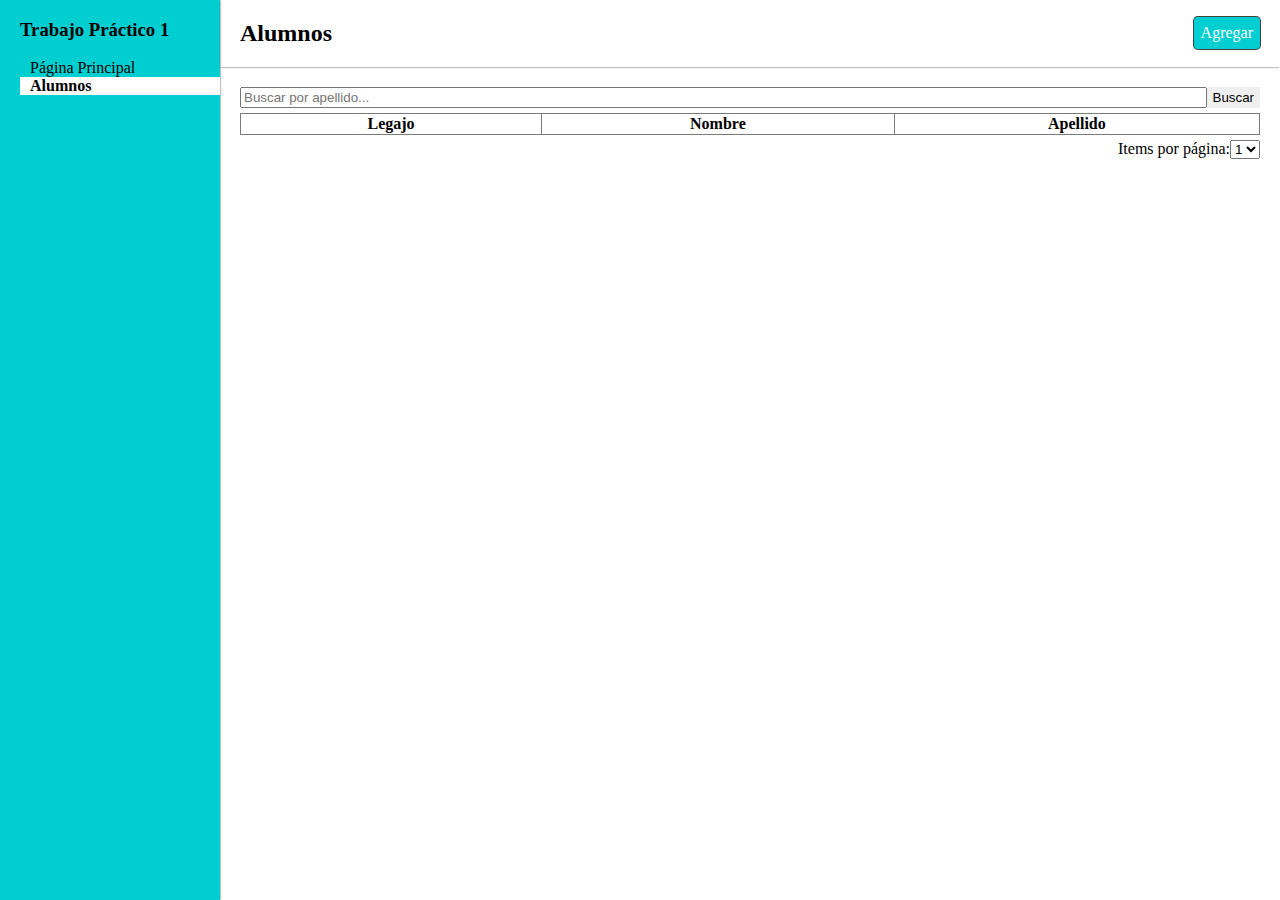
==== student.html @ e4faba13 "Add files via upload" ====
<!DOCTYPE html>
<html lang="en">
<head>
    <meta charset="UTF-8">
    <meta name="viewport" content="width=device-width, initial-scale=1.0">
    <link rel="stylesheet" href="style.css">
    <title>Trabajo Practico 1</title>
    <script src="getInfoFromStorage.js"></script>
</head>
<body>
    <div class="sidebar-layout">
        <div class="sidebar">
            <h3>Trabajo Práctico 1</h3>
                <a href="index.html">Página Principal</a>
                <a href="student.html" class="selected">Alumnos</a>        
        </div>
        <div class="page-student">
            <div class="head-nav">
                <h2>Alumnos</h2>
                <a href="addStudent.html" class="button-nav-add" type="button" onclick="addStudent()">Agregar</a> 
            </div>
            <div class="body-student">
                <input class="input-full" type="text" id="searchInput" onkeyup="filterByLastName()" placeholder="Buscar por apellido...">
                <button class="button-search" id="searchButton">Buscar</button>
            </div>  
            <div class="table-student">
                <table id="tableStudent">
                    <thead>
                        <tr>
                            <th>Legajo</th>
                            <th>Nombre</th>
                            <th>Apellido</th>
                        </tr>
                    </thead>
                    <tbody></tbody>
                </table>
            </div>
            <div class="pagination" id="pagination">
                Items por página:
                <select id="pageSelect">
                    <option value="1">1</option>
                    <option value="3">3</option>
                    <option value="6">6</option>
                </select>
            </div>

        </div>           
    </div>
    <script src="showTable.js"></script>
</body>
</html>
---- style.css ----
body {
    margin: 0;
}

h1{
    color: #581882;
}
a{
    text-decoration: none;
}

.sidebar-layout {
    display: flex;
    height: 100vh;
}

.sidebar {
    width: 200px;
    background-color: darkturquoise;
    padding-left: 20px;
    box-shadow: 0px 0px 2px 0px rgba(0,0,0,0.75);
}
.sidebar a {
    display: block;
    padding-left: 10px;
    text-decoration: none;
    color: black;
}
.sidebar a.selected {
    background-color: white;
    padding: 0px 0px 0px 10px;
    font-weight: 700;
}

.sidebar a:hover {
    background-color: paleturquoise;
}
.head-title {
    flex: 1;
    padding: 0px 20px 0px;
    box-shadow: 0px 1px 2px -1px rgba(0, 0, 0, 0.75);
}
.head-nav{
    display: flex;
    align-items: center;
    justify-content: space-between;
    padding: 0px 20px 0px;
    box-shadow: 0px 1px 2px -1px rgba(0, 0, 0, 0.75);
}

.card {
    background-color: white;
    padding: 20px 0px;
    margin: 20px 0px;
    box-shadow: 0px 1px 4px 0px rgba(0, 0, 0, 0.75);
    text-align: center;
}
.button-nav-add {
    box-shadow: 0px 0px 0px 1px rgba(0, 0, 0, 0.75);
    background-color: darkturquoise;
    color: white;
    padding: 7px;
    border-radius: 4px;
    border : none;
}
.button-nav-back {
    box-shadow: 0px 0px 0px 1px rgba(0, 0, 0, 0.75);
    background-color: red;
    color: white;
    padding: 7px;
    border-radius: 4px;
    border : none;
}
.button-search {
    border : none;
}
.body-student {
    display: flex;
    padding: 20px 20px 5px;
    
}
.page-student {
    flex: 1;
}

input {
    width: 50%;
    align-content: end;
}
.input-full {
    width: 100%;
}
.table-student {
    padding: 0px 20px 0px;
}
table {
    width: 100%;
    border-collapse: collapse;
    border: 1px solid #7a7a7a;
}
table, th, td {
    border: 1px solid #7a7a7a;
}
.pagination {
    display: flex;
    padding: 5px 20px 0px;
    justify-content: flex-end;
    align-items: center;
}form {
    display: flex;
    flex-direction: column;
    margin: 20px;
    padding: 20px 20px 0px 20px;    background: #fff;
    border-radius: 5px;
    margin-bottom: 20px;
    box-shadow: 0px 1px 4px 0px rgba(0, 0, 0, 0.75);
}
.form-add {
    display: flex;
    justify-content: space-between;
    align-items: center;
    width: 100%;
    padding: 0px 0px 20px;
}
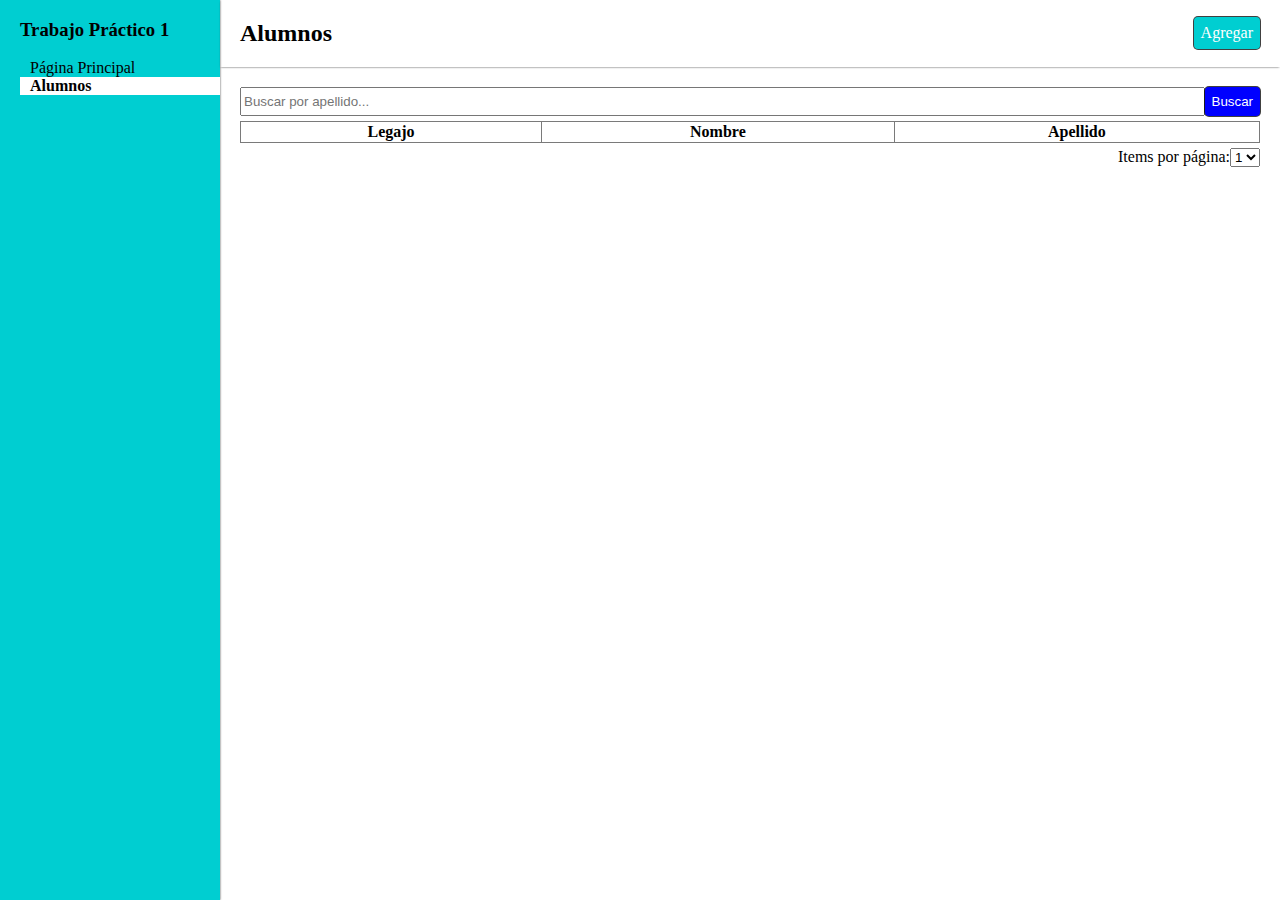
==== commit e78fd77a: "Add files via upload" ====
--- a/student.html
+++ b/student.html
@@ -5,7 +5,7 @@
     <meta name="viewport" content="width=device-width, initial-scale=1.0">
     <link rel="stylesheet" href="style.css">
     <title>Trabajo Practico 1</title>
-    <script src="getInfoFromStorage.js"></script>
+
 </head>
 <body>
     <div class="sidebar-layout">
@@ -20,8 +20,8 @@
                 <a href="addStudent.html" class="button-nav-add" type="button" onclick="addStudent()">Agregar</a> 
             </div>
             <div class="body-student">
-                <input class="input-full" type="text" id="searchInput" onkeyup="filterByLastName()" placeholder="Buscar por apellido...">
-                <button class="button-search" id="searchButton">Buscar</button>
+                <input class="input-full" type="text" id="searchInput" placeholder="Buscar por apellido...">
+                <button class="button-search" id="searchButton" type="button">Buscar</button>
             </div>  
             <div class="table-student">
                 <table id="tableStudent">
--- a/style.css
+++ b/style.css
@@ -73,6 +73,11 @@
 }
 .button-search {
     border : none;
+    box-shadow: 0px 0px 0px 1px rgba(0, 0, 0, 0.75);
+    background-color: blue;
+    color: white;
+    padding: 7px;
+    border-radius: 4px;
 }
 .body-student {
     display: flex;
